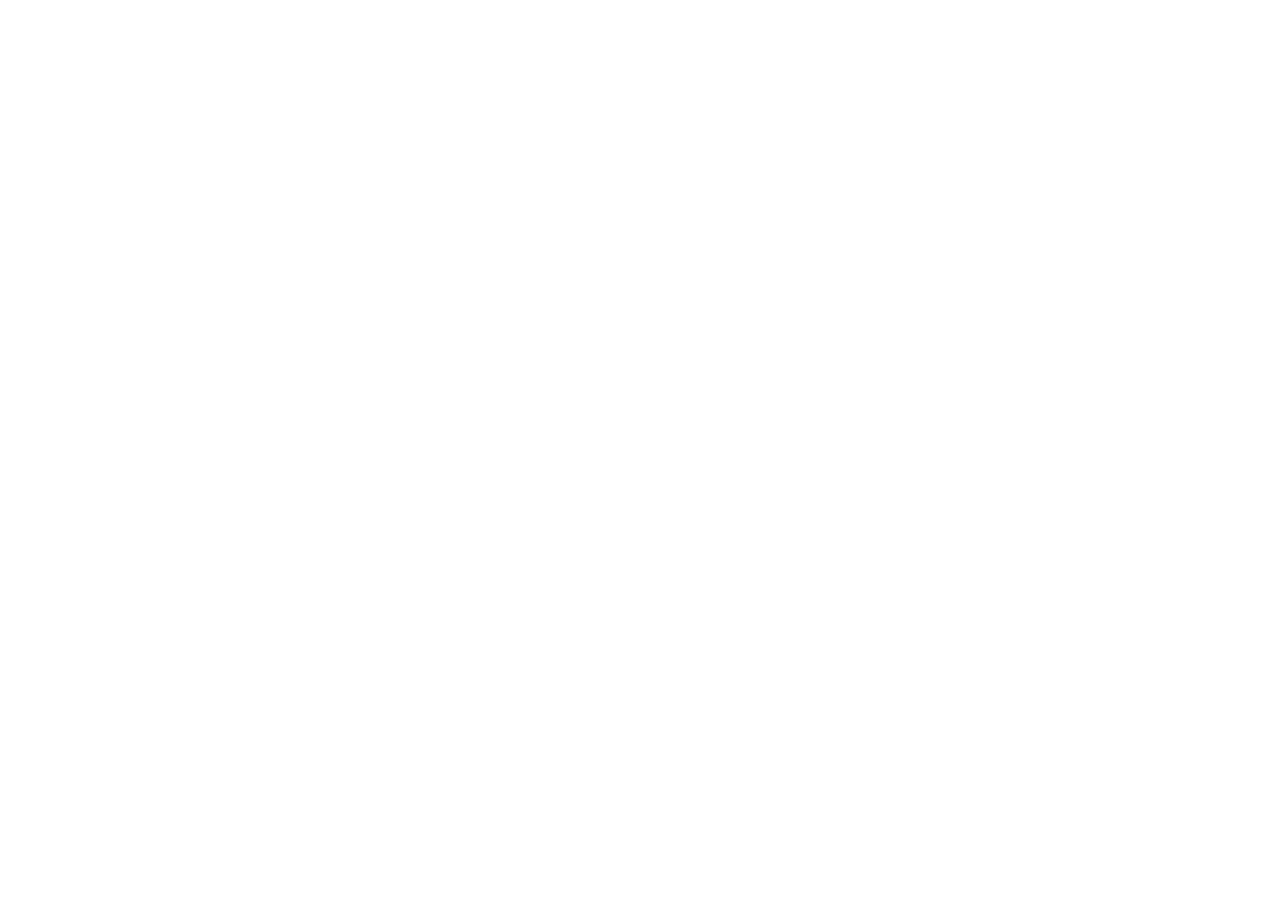
==== pages/contacto.html @ 9f5a459a "Se agrega pagina troll de prueba" ====
<!DOCTYPE html>
<html lang="en">
<head>
    <meta charset="UTF-8">
    <meta name="viewport" content="width=device-width, initial-scale=1.0">
    <title>Document</title>
</head>
<body>
    
</body>
</html>
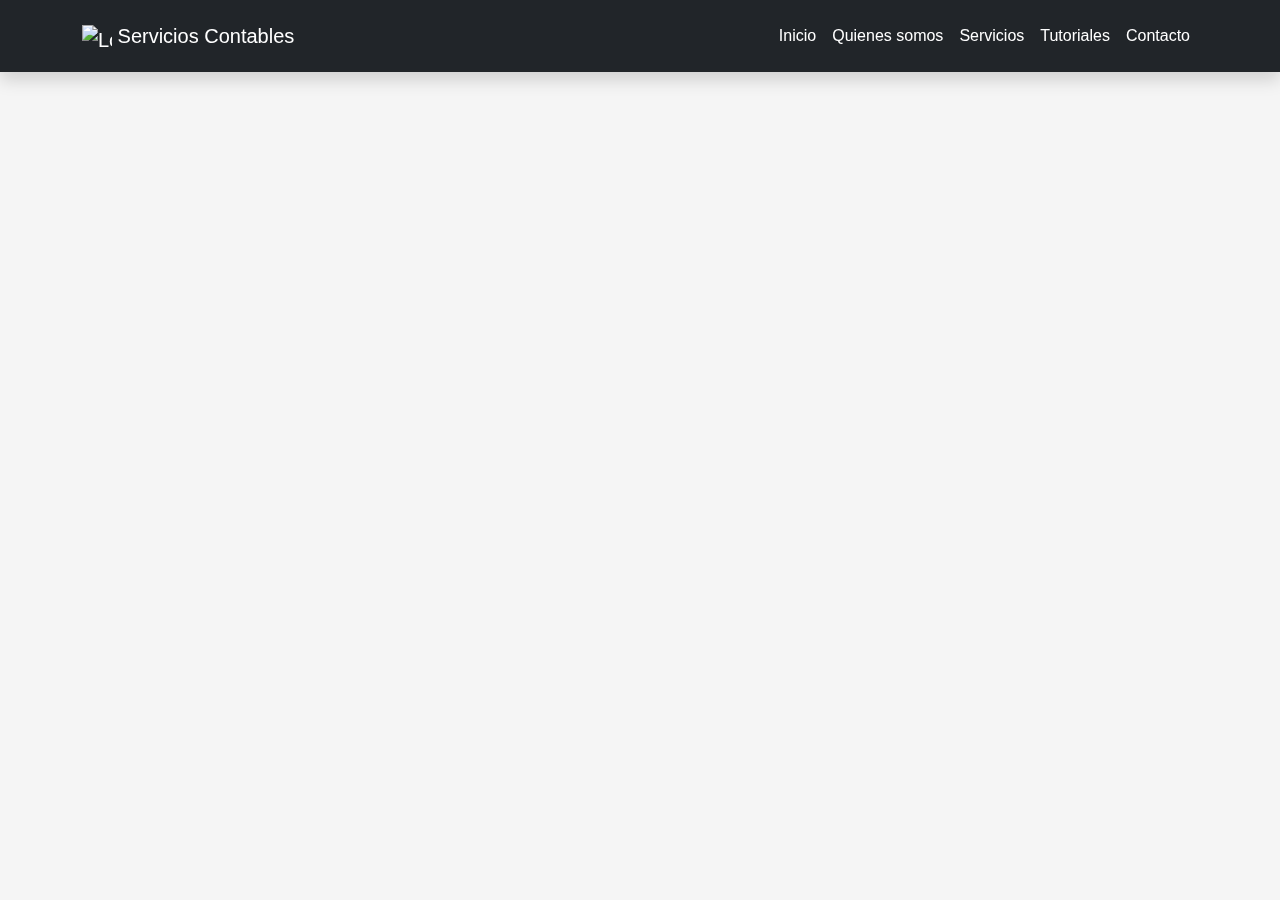
==== commit 774e7fce: "se agrega relleno para publicar" ====
--- a/pages/contacto.html
+++ b/pages/contacto.html
@@ -1,11 +1,108 @@
 <!DOCTYPE html>
 <html lang="en">
+
 <head>
     <meta charset="UTF-8">
     <meta name="viewport" content="width=device-width, initial-scale=1.0">
-    <title>Document</title>
+    <title>Servicios</title>
+
+    <link href="https://cdn.jsdelivr.net/npm/bootstrap@5.3.3/dist/css/bootstrap.min.css" rel="stylesheet"
+        integrity="sha384-QWTKZyjpPEjISv5WaRU9OFeRpok6YctnYmDr5pNlyT2bRjXh0JMhjY6hW+ALEwIH" crossorigin="anonymous">
+    <link rel="stylesheet" href="https://cdn.jsdelivr.net/npm/bootstrap-icons@1.11.3/font/bootstrap-icons.min.css">
+    <link rel="stylesheet" href="/css/style.css" />
+
 </head>
+
 <body>
-    
+    <!-- Navbar  -->
+    <nav class="navbar fixed-top navbar-expand-lg navbar-dark p-md-3">
+        <div class="container">
+            <a class="navbar-brand" href="#"> <img src="/images/icons8-contabilidad-100.png" alt="Logo" width="30"
+                    height="24" class="d-inline-block align-text-top">
+                Servicios Contables</a>
+            <button class="navbar-toggler" type="button" data-bs-toggle="collapse" data-bs-target="#navbarNav"
+                aria-controls="navbarNav" aria-expanded="false" aria-label="Toggle navigation">
+                <span class="navbar-toggler-icon"></span>
+            </button>
+
+            <div class="collapse navbar-collapse" id="navbarNav">
+                <div class="mx-auto"></div>
+                <ul class="navbar-nav">
+                    <li class="nav-item">
+                        <a class="nav-link text-white" href="/pages/home.html">Inicio</a>
+                    </li>
+                    <li class="nav-item">
+                        <a class="nav-link text-white" href="/pages/troll.html">Quienes somos</a>
+                    </li>
+                    <li class="nav-item">
+                        <a class="nav-link text-white" href="/pages/servicios.html">Servicios</a>
+                    </li>
+                    <li class="nav-item">
+                        <a class="nav-link text-white" href="/pages/tutoriales.html">Tutoriales</a>
+                    </li>
+                    <li class="nav-item">
+                        <a class="nav-link text-white" href="/pages/contacto.html">Contacto</a>
+                    </li>
+                </ul>
+            </div>
+        </div>
+    </nav>
+    <div class="modal fade" id="exampleModal" tabindex="-1" aria-labelledby="exampleModalLabel" aria-hidden="true"
+        data-bs-backdrop="static">
+        <div class="modal-dialog modal-dialog-centered">
+            <div class="modal-content">
+                <div class="modal-header justify-content-center">
+                    <h1 class="modal-title fs-5" id="exampleModalLabel">¿Eres gay?</h1>
+                    <button id="btn-close" type="button" class="btn-close" aria-label="Close"></button>
+                </div>
+                <div id="gif" class="modal-body">
+                    <img src="/images/shin.jpg" style="max-width: 100%; height: auto;">
+                </div>
+                <div class="modal-footer justify-content-center ">
+                    <button id="siBtn" type="button" class="btn btn-success">Sii </button>
+                    <button id="noBtn" type="button" class="btn btn-primary">No </button>
+                </div>
+            </div>
+        </div>
+    </div>
+    </div>
+
+
+    <!-- Colocar el elemento <audio> aquí -->
+        <video autoplay loop muted style="width: 100%; height: auto;"><source src="/images/xdd.mp4" type="video/mp4"></video>
+    <audio id="backgroundAudio" autoplay loop>
+        <source src="/images/fiesta.mp3" type="audio/mp3">
+    </audio>
+
+
+
+
+
+
+
+
+
+
+
+
+
+
+
+
+    <script src="https://cdn.jsdelivr.net/npm/bootstrap@5.3.3/dist/js/bootstrap.bundle.min.js"
+        integrity="sha384-YvpcrYf0tY3lHB60NNkmXc5s9fDVZLESaAA55NDzOxhy9GkcIdslK1eN7N6jIeHz"
+        crossorigin="anonymous"></script>
+    <script src="https://code.jquery.com/jquery-3.7.1.js"
+        integrity="sha256-eKhayi8LEQwp4NKxN+CfCh+3qOVUtJn3QNZ0TciWLP4=" crossorigin="anonymous"></script>
+    <!-- Funciones -->
+    <script src="../js/script.js"></script>
+    <script src="../js/indicadorUF.js"></script>
+    <script type="text/javascript">
+        var nav = document.querySelector('nav');
+
+        nav.classList.add('bg-dark', 'shadow');
+    </script>
+
 </body>
+
 </html>--- a/css/style.css
+++ b/css/style.css
@@ -0,0 +1,184 @@
+* {
+    margin: 0px;
+    padding: 0px;
+    box-sizing: border-box;
+    font-family: sans-serif;
+}
+
+body {
+    background-color: whitesmoke;
+
+}
+.trabajador{
+    padding-top: 5rem;
+    background-color: #ffffff;
+    border-radius: 15px;
+
+}
+
+.banner-image {
+    background: radial-gradient(circle, rgba(27, 27, 27, 0.774) 100%, rgba(6, 32, 75, 0.219) 70%);
+    height: 90vh;
+    /* Ajusta la altura del banner según sea necesario */
+    /* margin-bottom: 20px; */
+
+}
+
+.banner-image::before {
+    content: '';
+    display: block;
+    position: absolute;
+    top: 0;
+    left: 0;
+    width: 100%;
+    height: 100%;
+    background-image: url("/images/profesionales.jpg");
+    background-repeat: no-repeat;
+    background-size: cover;
+    background-position: center;
+    z-index: -1;
+    /* Coloca el fondo radial detrás del contenido */
+    /* background: radial-gradient(circle, rgba(30, 95, 179, 0.521) 0%, rgba(8, 22, 59, 0.486) 80%); */
+
+}
+
+.slider-1 {
+    margin-top: 50px;
+    padding-bottom: 20px;
+    display: flex;
+}
+
+h3 {
+    text-align: center;
+    font-family: 'Franklin Gothic Medium'; /* Cambia la fuente a Arial o una fuente sans-serif */
+    font-size: 30px; /* Tamaño de fuente para el h1 */
+    color: #ffffff; /* Opcional: establece el color del texto */
+    background-color: #147e9e;
+    padding: 30px;
+    margin-bottom: 20px;
+    
+
+}
+h4{
+    text-align: center;
+    font-family: 'Franklin Gothic Medium'; /* Cambia la fuente a Arial o una fuente sans-serif */
+    font-size: 30px; /* Tamaño de fuente para el h1 */
+    color: #ffffff; /* Opcional: establece el color del texto */
+    background-color: #53679e;
+    padding: 10px;
+    margin-bottom: 5px;
+    border-radius: 20px;
+}
+.carousel {
+    border-radius: 20px;
+}
+
+.carousel img {
+    opacity: 0.8; /* Cambié el valor de 80% a 0.8 */
+    border-radius: 20px;
+}
+
+.calculadora,
+.calculadora2 {
+    text-align: center;
+    margin-left: 20px; 
+    padding: 20px;
+    background-color: #ffffff;
+    border-radius: 20px;
+}
+.clear{
+    display: flex;
+}
+
+.banner-image h1 {
+    font-size: 5rem;
+    font-weight: bold;
+    color: rgb(255, 255, 255);
+    position: relative;
+    /* Asegura que el título esté por encima del fondo radial */
+    z-index: 1;
+    /* Asegura que el título esté por encima del fondo radial */
+}
+
+.banner-image h2 {
+    font-size: 3rem;
+    font-weight: bold;
+    color: rgb(255, 255, 255);
+    position: relative;
+    /* Asegura que el título esté por encima del fondo radial */
+    z-index: 1;
+    /* Asegura que el título esté por encima del fondo radial */
+}
+
+.custom-div1,
+.custom-div2,
+.custom-div3,
+.custom-div4,
+.custom-div5 {
+    background-color: white;
+}
+
+
+.carousel-item img {
+    width: auto;
+    /* La anchura se ajusta automáticamente para mantener la proporción */
+    height: 600px;
+    /* Establece una altura fija para todas las imágenes */
+    object-fit: cover;
+    /* Cubre completamente el área de la imagen */
+
+}
+.card img{
+    width: auto;
+    /* La anchura se ajusta automáticamente para mantener la proporción */
+    height: 300px;
+    /* Establece una altura fija para todas las imágenes */
+    object-fit: cover;
+    /* Cubre completamente el área de la imagen */
+}
+.contador img{
+    width: auto;
+    /* La anchura se ajusta automáticamente para mantener la proporción */
+    height: 600px;
+    /* Establece una altura fija para todas las imágenes */
+    object-fit: cover;
+    /* Cubre completamente el área de la imagen */
+
+}
+
+.custom-div1, .custom-div1 img{
+    width: auto;
+    height: 200px;
+    display: flex;
+    color: white;
+    background-color: black;
+    background-image: url("/images/fondoForest.jpg"); 
+    background-repeat: no-repeat;
+    background-size: cover;
+    background-position: center;
+}
+
+.video-container {
+    position: relative;
+    width: 100%;
+    height: 500px; /* Ajusta la altura según tus necesidades */
+    margin-bottom: 50px;
+}
+.btnYoutube {
+    position: absolute;
+    top: 0;
+    left: 0;
+    width: 100%;
+    height: 100%;
+    padding: 0;
+    margin: 0;
+    border: none;
+    background: transparent;
+}
+.btnYoutube img {
+    width: 100%;
+    height: 100%;
+}
+.input-danger {
+    border-color: red;
+}
